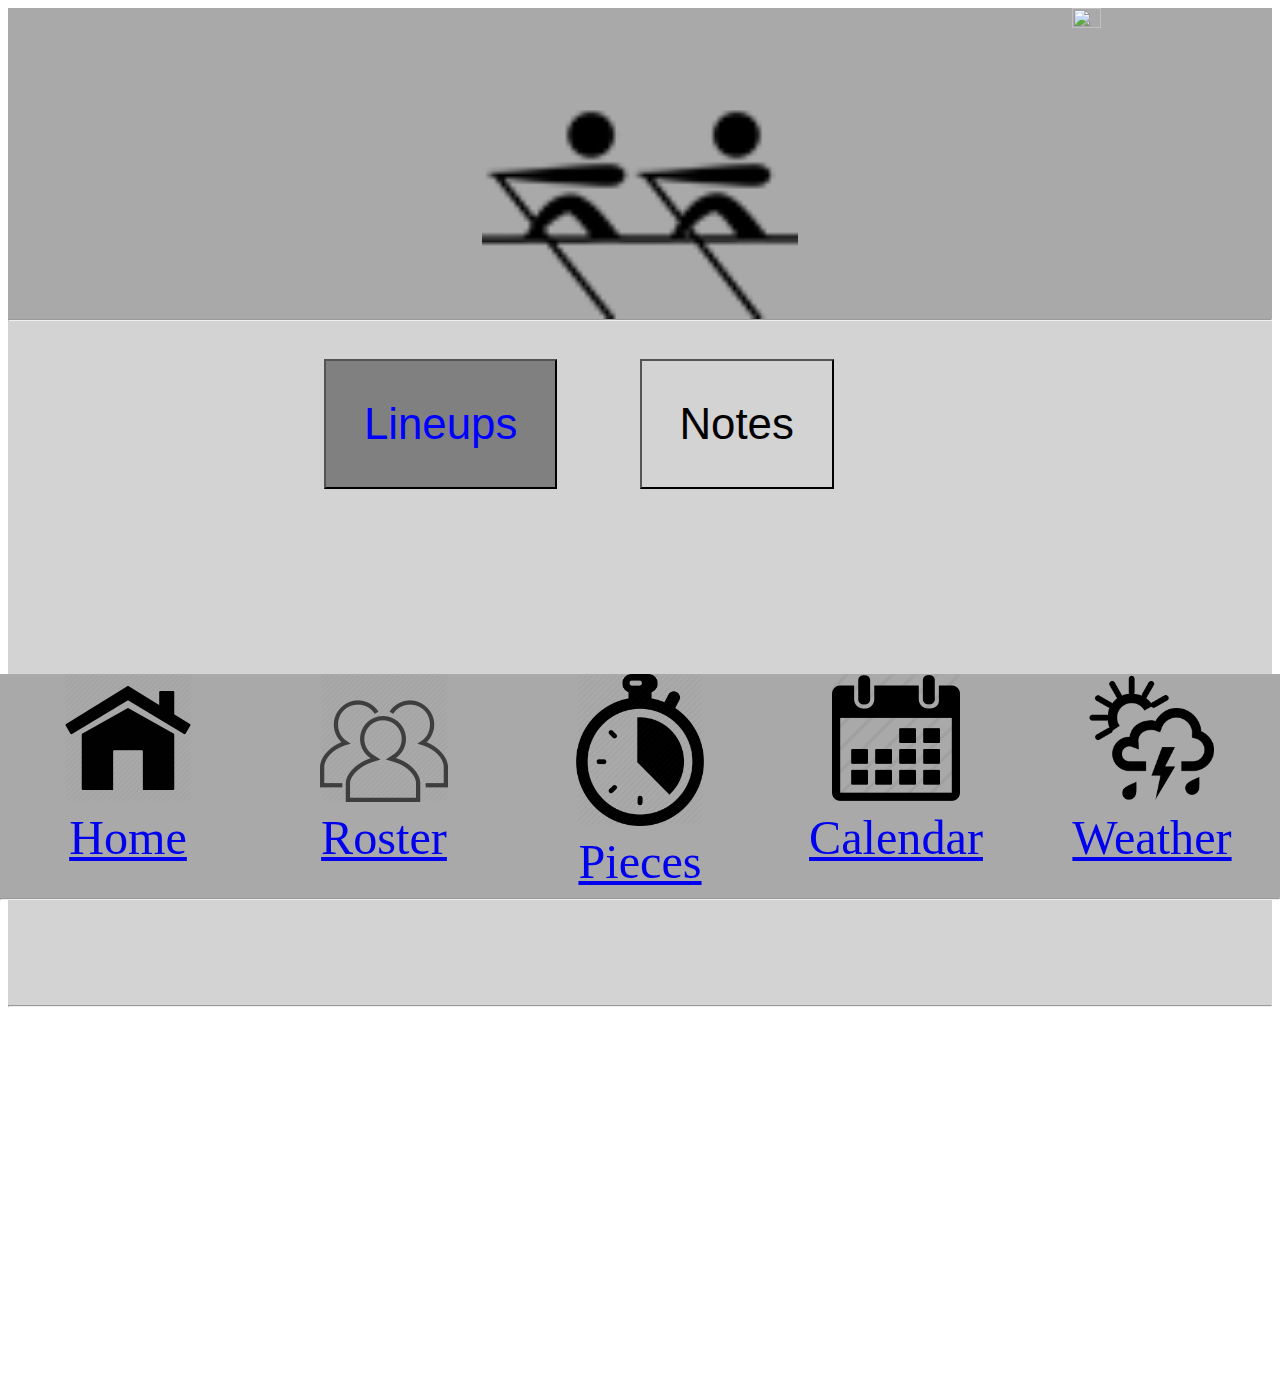
==== Index.html @ c2b9ac91 "Add files via upload" ====
<HTML LANG="es">
<HEAD>
  <div style="background: darkgray;">
   <LINK REL="stylesheet" TYPE="text/css" HREF="style.css">
    <meta http-equiv="X-UA-Compatible" content="IE=edge"/>
    <a href="Index.html"><img src="Images/rowers.png" width="25%"class="center"></a>
    <a href="profile.html"><img id="profile" src="" width="15%" class="right"></a>
  <hr>
  </div>
</HEAD>
<BODY >
 <div id="container" > 
  <div id="lineup-workout" style="background: lightgray; padding-top:3%">
    <div class="middle">
    <button type="button" id="lineup-button" style="background: gray; color: blue; margin-left:25%; font-size:170%; padding:3%;" onclick="lineup()">Lineups</button>
    <button type="button" id="workout-button" style="background: lightgray; margin-left:6%; font-size:170%; padding:3%;" onclick="workout()">Notes</button>
    </div>
    <div class="container">
      <div id="lineup-container" style="background: lightgray;">
         <div id="add" style="display:none;"><a href="add-boat.html"><img src="Images/add.png" style="vertical-align:middle;" width="15%"></a><label style="font-size:150%;">Add New Boat</label>
         </div>
      </div>
      <div id="workout-container" style="display:none; background: lightgray;">
        <textarea id="notes" style="border:gray;" rows="10" cols="50" disabled>
        </textarea>
        <button id="editNotes" style="display:hidden" onclick="notes()">Edit Notes</button></li>
      </div>
    </div>  
  <hr>    
  </div>
</div>  
</BODY>
<FOOTER>
  <div id="bottombuttons" style="background: darkgray;">
    <div class="row">
      <div class="column">
         <a href="Index.html"><img src="Images/home.png" width="50%" class="center"><label id="bottomtext">Home</label></a>
      </div>
      <div class="column">
         <a href="roster.html"><img src="Images/people.png" width="50%" class="center"><label id="bottomtext">Roster</label></a>
      </div>
      <div class="column">
         <a href="pieces.html"><img src="Images/timer.png" width="50%" class="center"><label id="bottomtext">Pieces</label></a>
      </div>
      <div class="column">
         <a href="calendar.html"><img src="Images/calendar.png" width="50%" class="center"><label id="bottomtext">Calendar</label></a>
      </div>
      <div class="column">
         <a href="weather.html"><img src="Images/weather.png" width="50%" class="center"><label id="bottomtext">Weather</label></a>
      </div>
    </div>
    <hr> 
</FOOTER>
<script src="https://www.gstatic.com/firebasejs/5.5.8/firebase.js"></script>
<script>
// Initialize Firebase
    var config = {
      apiKey: "AIzaSyC4yRQTqH8kprU56QhfVq0e5Yp6NXmzBrw",
      authDomain: "b-a-b-7bbf8.firebaseapp.com",
      databaseURL: "https://b-a-b-7bbf8.firebaseio.com",
      projectId: "b-a-b-7bbf8",
      storageBucket: "b-a-b-7bbf8.appspot.com",
      messagingSenderId: "170330985238"
    };
    firebase.initializeApp(config);

    var user = window.sessionStorage.getItem('user');

    var Ref = firebase.database().ref().child("Tritons");

    Ref.on('value',function(snapshot){
      var boats = snapshot.child('NBoats/count').val();
      document.getElementById("notes").value = snapshot.child("note/text").val();

       for (var i = 1; i <= boats; i++) {
             var naux=8;
             var id= i;
             var name = snapshot.child('Boats').child(i).child('name').val();
             if(name!=null){
             var oars = snapshot.child('Boats').child(i).child('oars').val();
             var coxwain = snapshot.child('Boats').child(i).child('coxwain').val();

             var ul = document.createElement("ul");
             ul.setAttribute("id", id);
             ul.setAttribute("class", "boats");
             ul.setAttribute("style", "list-style: none;");
             var space = document.createElement("li");
             space.setAttribute("style","padding-top:5%;");
             ul.appendChild(space);
             var boat = document.createElement("li");
             boat.innerHTML = "Boat: "+name;
             var button = document.createElement("button");
             button.setAttribute("id","edit");
             if(user  == "Coach"){
                button.setAttribute("style","padding-left:2%;");
             }
             else{
                button.setAttribute("style","padding-left:2%;display:none;");
             }
             button.innerHTML = 'Edit';
             button.value=i;
             button.setAttribute("onClick","edit(this.value)")
             boat.appendChild(button);
             ul.appendChild(boat);

             var oar = document.createElement("li");
             oar.innerHTML="Oars: "+oars;
             ul.appendChild(oar);

             var cox = document.createElement("li");
             cox.innerHTML = "Coxwain: "+coxwain;
             ul.appendChild(cox);

             for (var j= 1;j<=8;j++){
              for(var k=1; k<=8; k++){
                  var look = "r"+k;
                  var r = snapshot.child('Boats').child(i).child(look).val();
                  if(j == r)
                  {

                    var li = document.createElement("li");
                    var color = snapshot.child('Teammates').child(j).child('color').val();
                    var rower = snapshot.child('Teammates').child(j).child('name').val();
                    li.innerHTML=naux+": "+rower;

                    if(color == "lb"){
                          li.setAttribute("class","lightblue");
                        }
                        else{
                            if(color == "b"){
                              li.setAttribute("class","blue"); 
                            }
                            else{
                                if(color == "g"){
                                  li.setAttribute("class","green");
                                  }
                                  else{ 
                                     li.setAttribute("class","red");
                                  }
                                }
                            }
                    ul.appendChild(li);
                    naux--;
                }
              } 
            }
          var element = document.getElementById("lineup-container");
          element.appendChild(ul);
        }
      }
    });

if(user != null){
  if (user  == "Coach"){
        document.getElementById("profile").src = "Images/C.png";
        document.getElementById("add").style.display="unset";
        document.getElementById("notes").disabled = false;
        document.getElementById("editNotes").style.display="unset";
      }
      else{
        document.getElementById("profile").src = "Images/profile.png";
      }
}
else{
  window.location = "profile.html";
  document.getElementById("profile").src = "Images/user.png";
}

function lineup() {
    document.getElementById("lineup-button").style.color= "blue";
    document.getElementById("lineup-button").style.background= "gray";
    document.getElementById("lineup-container").style.display="unset";
    document.getElementById("workout-button").style.color= "black";
    document.getElementById("workout-button").style.background= "lightgray";
    document.getElementById("workout-container").style.display="none";
}

function workout() {
    document.getElementById("workout-button").style.color= "blue";
    document.getElementById("workout-button").style.background= "gray";
    document.getElementById("workout-container").style.display="unset";
    document.getElementById("lineup-button").style.color= "black";
    document.getElementById("lineup-button").style.background= "lightgray";
    document.getElementById("lineup-container").style.display="none";
}

function edit(val){

    window.sessionStorage.setItem('boat', val);
    window.location="edit-boat.html";
}

function notes(){
   var notes = document.getElementById("notes").value;
   var Ref = firebase.database().ref().child("Tritons/note");
   Ref.set({
         text:notes
   });
   location.reload();
}

</script>
</HTML>
---- style.css ----
.column {
    float: left;
    width: 20%;
}

.column2 {
    float: left;
    width: 50%;
}
.row:after {
    content: "";
    display: table;
    clear: both;
}

.center {
    display: block;
    margin-left: auto;
    margin-right: auto;
}

.right {
    position: absolute;
    top: 8px;
    right: 16px;
}

.middle{ 
  margin: 0 auto; 
  width: 100%; 
}

#pieces{ 
  font-size: 200%;
  text-align: center;
}

.container{
    width:100%;
    min-height: 100%;
    padding-left:20%;
    padding-top: 5%;
    margin:0 auto;
    overflow: scroll;
    -webkit-box-sizing: border-box;
    -moz-box-sizing: border-box;
    box-sizing: border-box;
    padding: 10% 20px;
}

.green{ background-color:lightgreen; }

.blue{ background-color:blue; }

.lightblue{ background-color:lightblue; }

.red{ background-color:red; }

#lightblue{
    background: blue;
}

#red{
    background: red;
}

#green{
    background: green;
}

#bottomtext {
    display: block;
    text-align: center;
    line-height: 150%;
    font-size: .85em;
}

.boats li{
  width: 60%;
}

#piecesul li{
  margin: 0 0 4px 0
}

#roster li{
  margin: 0 -60% 5% 0;
  text-align: center;
  font-size: 120%;
}

#matches li{
  padding: 3%;
  text-align: center;
  font-size: 110%;
}

h1{
    font-size: 200%;
}

html, body { min-height: 100%; padding-bottom: 15% }

option{
  font-size: 60%;
}


#lineup-container ul {
    display: inline-block;
    *display: inline;
    zoom: 1;
    margin: 0 auto; 
    width: 100%; 
}

#roster li {
    font-size: 200%;
}

ul {
    display: inline-block;
    *display: inline;
    zoom: 1;
    margin: 0 auto; 
    width: 50%; 
}


* {
    box-sizing: border-box;
    font-size: 110%;
}

div *{
  margin:0;
}

a {
  margin:0;
  padding:0;
}

footer {
    position: fixed;
    left: 0;
    bottom: 0;
    width: 100%;
    font-size: 200%;
    text-align: center;
}
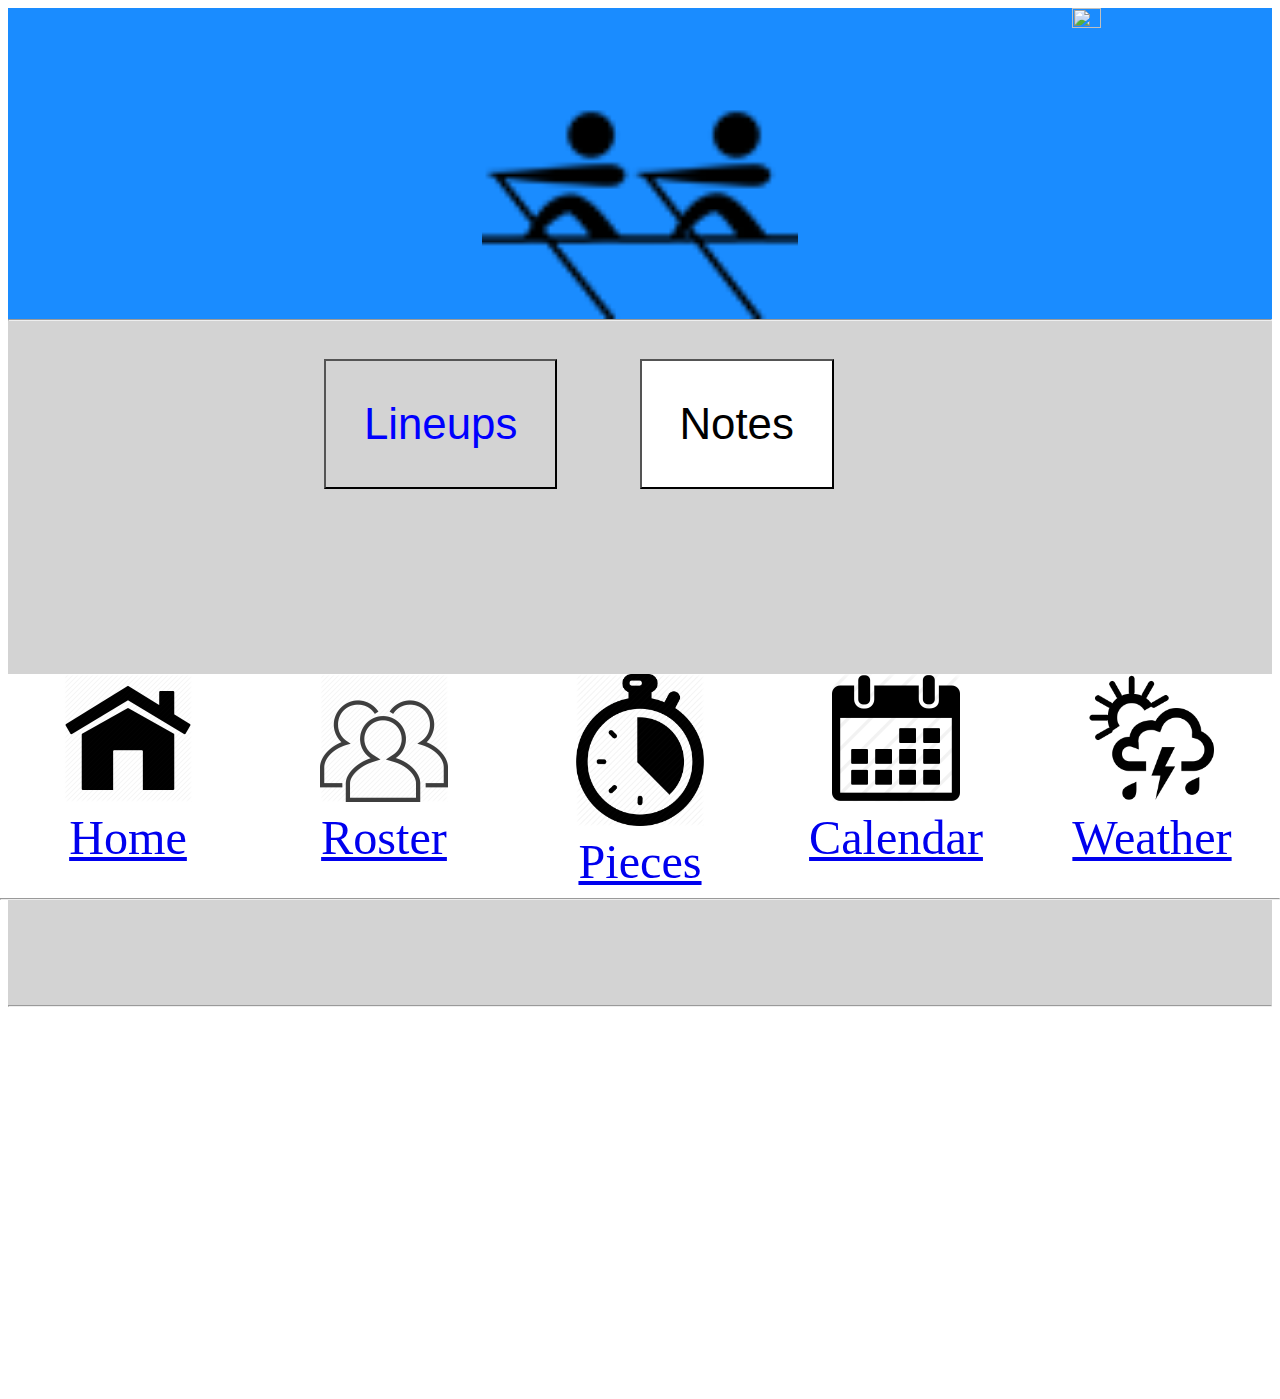
==== commit a203b18d: "Add files via upload" ====
--- a/Index.html
+++ b/Index.html
@@ -1,6 +1,6 @@
 <HTML LANG="es">
 <HEAD>
-  <div style="background: darkgray;">
+  <div style="background: #1a8cff;">
    <LINK REL="stylesheet" TYPE="text/css" HREF="style.css">
     <meta http-equiv="X-UA-Compatible" content="IE=edge"/>
     <a href="Index.html"><img src="Images/rowers.png" width="25%"class="center"></a>
@@ -12,8 +12,8 @@
  <div id="container" > 
   <div id="lineup-workout" style="background: lightgray; padding-top:3%">
     <div class="middle">
-    <button type="button" id="lineup-button" style="background: gray; color: blue; margin-left:25%; font-size:170%; padding:3%;" onclick="lineup()">Lineups</button>
-    <button type="button" id="workout-button" style="background: lightgray; margin-left:6%; font-size:170%; padding:3%;" onclick="workout()">Notes</button>
+    <button type="button" id="lineup-button" style="background: lightgray; color: blue; margin-left:25%; font-size:170%; padding:3%;" onclick="lineup()">Lineups</button>
+    <button type="button" id="workout-button" style="background: white; margin-left:6%; font-size:170%; padding:3%;" onclick="workout()">Notes</button>
     </div>
     <div class="container">
       <div id="lineup-container" style="background: lightgray;">
@@ -31,7 +31,7 @@
 </div>  
 </BODY>
 <FOOTER>
-  <div id="bottombuttons" style="background: darkgray;">
+  <div id="bottombuttons" style="background: white;">
     <div class="row">
       <div class="column">
          <a href="Index.html"><img src="Images/home.png" width="50%" class="center"><label id="bottomtext">Home</label></a>
@@ -168,19 +168,19 @@
 
 function lineup() {
     document.getElementById("lineup-button").style.color= "blue";
-    document.getElementById("lineup-button").style.background= "gray";
+    document.getElementById("lineup-button").style.background= "lightgray";
     document.getElementById("lineup-container").style.display="unset";
     document.getElementById("workout-button").style.color= "black";
-    document.getElementById("workout-button").style.background= "lightgray";
+    document.getElementById("workout-button").style.background= "white";
     document.getElementById("workout-container").style.display="none";
 }
 
 function workout() {
     document.getElementById("workout-button").style.color= "blue";
-    document.getElementById("workout-button").style.background= "gray";
+    document.getElementById("workout-button").style.background= "lightgray";
     document.getElementById("workout-container").style.display="unset";
     document.getElementById("lineup-button").style.color= "black";
-    document.getElementById("lineup-button").style.background= "lightgray";
+    document.getElementById("lineup-button").style.background= "white";
     document.getElementById("lineup-container").style.display="none";
 }
 
--- a/style.css
+++ b/style.css
@@ -112,6 +112,7 @@
     zoom: 1;
     margin: 0 auto; 
     width: 100%; 
+    padding-left: 30%;
 }
 
 #roster li {
